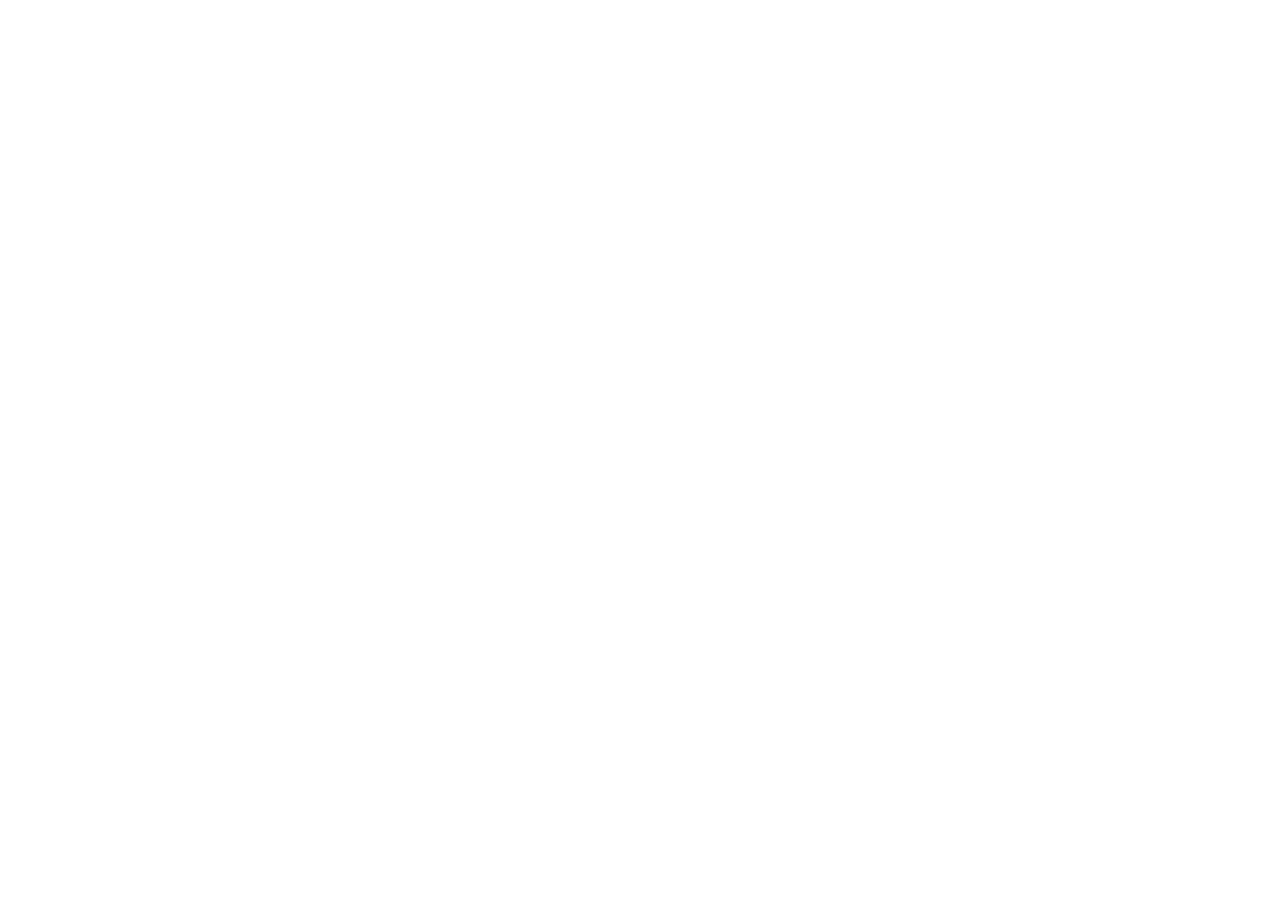
==== src/index.html @ 01b53c3d "Initial commit" ====
<!DOCTYPE html>
<html lang="en">
  <head>
    <meta charset="UTF-8" />
    <link rel="icon" type="image/svg+xml" href="/favicon.svg" />
    <meta name="viewport" content="width=device-width, initial-scale=1.0" />
    <title>Vanilla App Template</title>
    <link rel="stylesheet" href="./css/styles.css" />
  </head>
  <body>
    <load src="./partials/header.html" icon-path="img/sprite.svg#logo" />

    <main>
      <!-- Loads the specified .html file -->
      <load src="./partials/vite-promo.html" />
      <load src="./partials/badges.html" />
    </main>

    <load src="./partials/footer.html" />

    <script type="module" src="./main.js"></script>
  </body>
</html>
---- src/css/styles.css ----
/**
  |============================
  | include css partials with
  | default @import url()
  |============================
*/
/* Common styles */
@import url('./reset.css');
@import url('./base.css');
@import url('./container.css');
@import url('./animations.css');

/* Sections style */
@import url('./header.css');
@import url('./vite-promo.css');
@import url('./badges.css');
@import url('./back-link.css');
@import url('./footer.css');
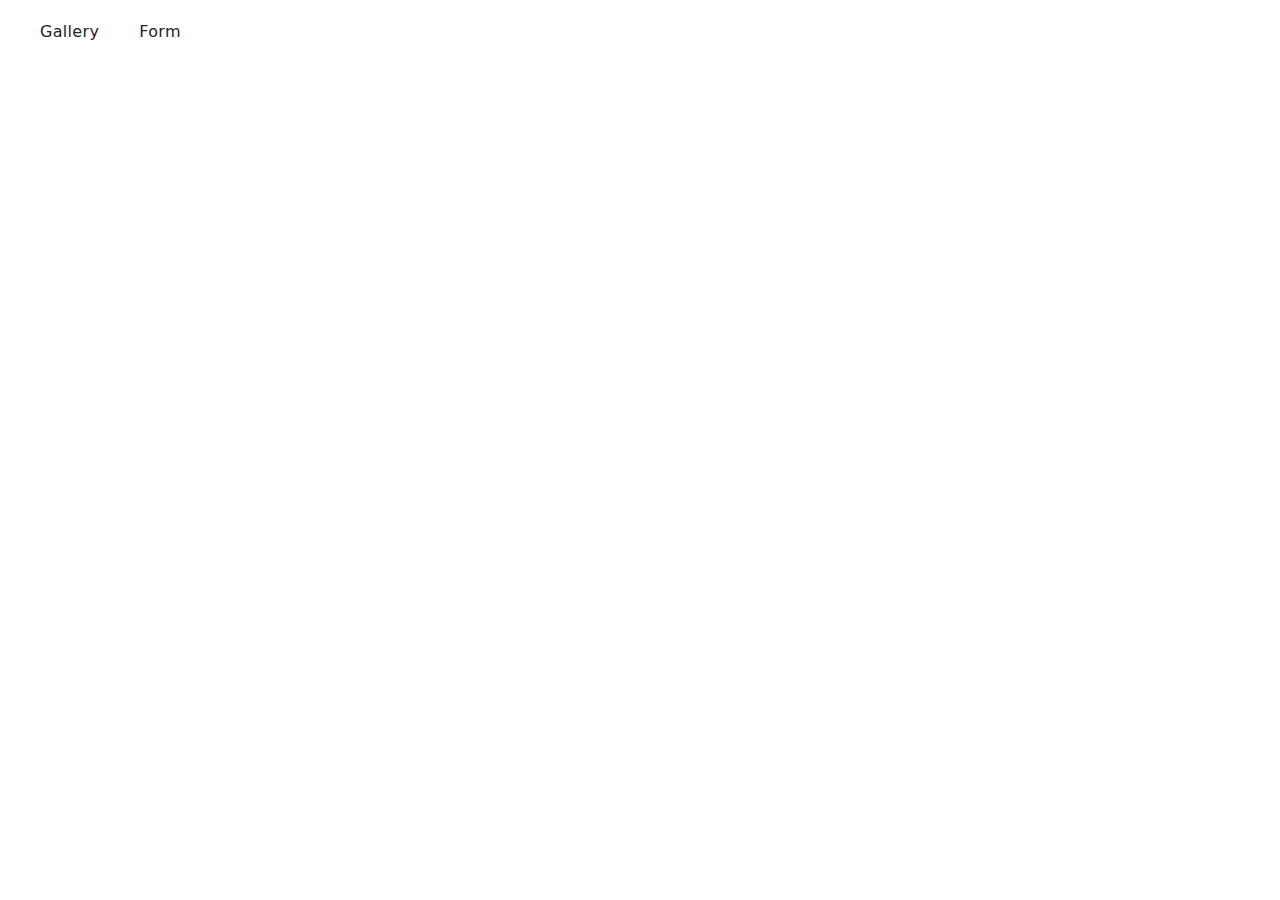
==== commit cbc71058: "update" ====
--- a/src/index.html
+++ b/src/index.html
@@ -1,23 +1,35 @@
 <!DOCTYPE html>
 <html lang="en">
-  <head>
-    <meta charset="UTF-8" />
-    <link rel="icon" type="image/svg+xml" href="/favicon.svg" />
-    <meta name="viewport" content="width=device-width, initial-scale=1.0" />
-    <title>Vanilla App Template</title>
-    <link rel="stylesheet" href="./css/styles.css" />
-  </head>
-  <body>
-    <load src="./partials/header.html" icon-path="img/sprite.svg#logo" />
 
-    <main>
-      <!-- Loads the specified .html file -->
-      <load src="./partials/vite-promo.html" />
-      <load src="./partials/badges.html" />
-    </main>
+<head>
+  <meta charset="UTF-8" />
+  <link rel="icon" type="image/svg+xml" href="/favicon.svg" />
+  <meta name="viewport" content="width=device-width, initial-scale=1.0" />
+  <title>Homework 9</title>
+  <link rel="stylesheet" href="./css/styles.css" />
+</head>
 
-    <load src="./partials/footer.html" />
+<body>
+  <header class="header">
+    <div class="container">
+      <nav class="nav">
+        <ul class="nav-list">
+          <li class="nav-item">
+            <a class="nav-link {=$highlight-act}" href="./1-gallery.html">Gallery</a>
+          </li>
+          <li class="nav-item">
+            <a class="nav-link {=$highlight-curr}" href="./2-form.html">Form</a>
+          </li>
+        </ul>
+      </nav>
+    </div>
+  </header>
 
-    <script type="module" src="./main.js"></script>
-  </body>
-</html>
+  <main>
+
+  </main>
+
+
+</body>
+
+</html>--- a/src/css/styles.css
+++ b/src/css/styles.css
@@ -12,7 +12,5 @@
 
 /* Sections style */
 @import url('./header.css');
-@import url('./vite-promo.css');
 @import url('./badges.css');
-@import url('./back-link.css');
-@import url('./footer.css');
+@import url('./back-link.css');